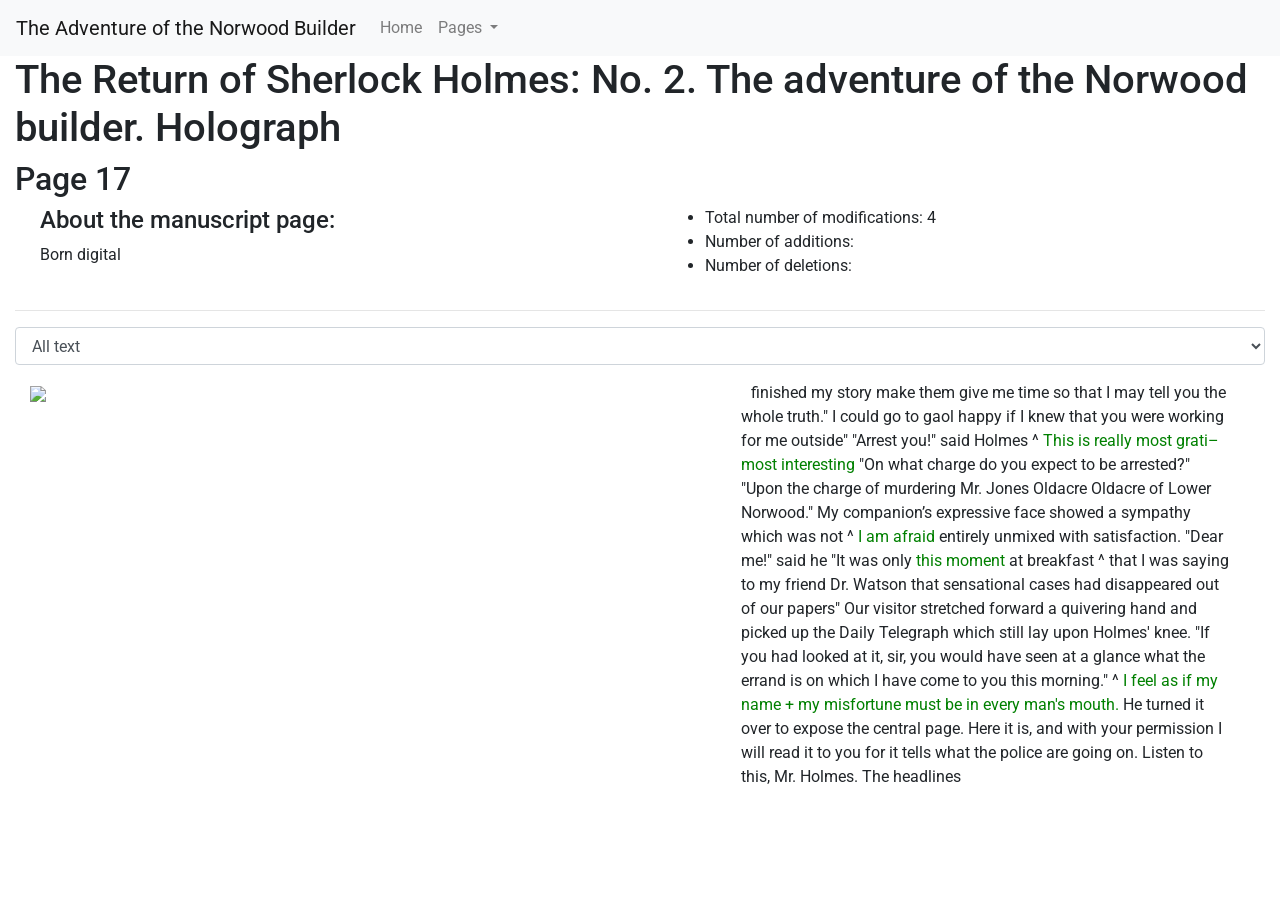
==== Page_17.html @ 6a465df5 "Content changes" ====
<!-- RENAME THIS FILE TO MATCH YOUR PAGE NAME **EXACTLY** -->

<!DOCTYPE html>
<html lang="en">
  <head>
    <meta charset="utf-8".>
    <meta name="viewport" content="width=device-width, initial-scale=1, shrink-to-fit=no"/>

    <link rel="stylesheet" href="https://stackpath.bootstrapcdn.com/bootstrap/4.3.1/css/bootstrap.min.css" integrity="sha384-ggOyR0iXCbMQv3Xipma34MD+dH/1fQ784/j6cY/iJTQUOhcWr7x9JvoRxT2MZw1T" crossorigin="anonymous">

    <script src="https://unpkg.com/mirador@latest/dist/mirador.min.js"></script>
    <link rel="stylesheet" href="https://fonts.googleapis.com/css?family=Roboto:300,400,500">

    <title>The Adventure of the Norwood Builder Digital Edition (Light)</title>
    <link href="style.css" rel="stylesheet">
  </head>

  <body>
    <nav class="navbar navbar-expand-lg navbar-light bg-light">
      <a class="navbar-brand" href="#">The Adventure of the Norwood Builder</a>
      <button class="navbar-toggler" type="button" data-toggle="collapse" data-target="#navbarNavDropdown" aria-controls="navbarNavDropdown" aria-expanded="false" aria-label="Toggle navigation">
        <span class="navbar-toggler-icon"></span>
      </button>
      <div class="collapse navbar-collapse" id="navbarNavDropdown">
        <ul class="navbar-nav">
          <a class="nav-link" href="index.html">Home</a>
          <li class="nav-item dropdown">
            <a class="nav-link dropdown-toggle" href="#" id="navbarDropdownMenuLink" role="button" data-toggle="dropdown" aria-haspopup="true" aria-expanded="false">
              Pages
            </a>
            <div class="dropdown-menu" aria-labelledby="navbarDropdownMenuLink">
              <!-- change the href and the text to exactly match your page number -->
              <a class="dropdown-item" href="Page_17.html">Page 17</a>
            </div>
          </li>
        </ul>
      </div>
    </nav>
    <div class="container-fluid">
      <h1>The Return of Sherlock Holmes: No. 2. The adventure of the Norwood builder. Holograph</h1>
      
      <!-- change the content of this h2 to match your page number -->
      <h2 id='folio'>Page 17</h2>
      <div id="stats"></div>
      <div class="form-group">
        <select class="form-control" id="sel-version" onChange="selectVersion(event)">
          <option value="all">All text</option>
          <option value="final">Final text (only additions)</option>
          <option value="first">First draft (no edits)</option>
        </select>
      </div>
      <div class="row">
        <div class="col-5">  
            <!-- change the src of this img to exactly match your page number -->
            <img src="Page_17.jpeg" />
        </div>
        <div class="col-7" id="text"></div>
      </div>
    </div>
    <script src="https://code.jquery.com/jquery-3.3.1.min.js" crossorigin="anonymous"></script>
    <script src="https://cdnjs.cloudflare.com/ajax/libs/popper.js/1.14.7/umd/popper.min.js" integrity="sha384-UO2eT0CpHqdSJQ6hJty5KVphtPhzWj9WO1clHTMGa3JDZwrnQq4sF86dIHNDz0W1" crossorigin="anonymous"></script>
    <script src="https://stackpath.bootstrapcdn.com/bootstrap/4.3.1/js/bootstrap.min.js" integrity="sha384-JjSmVgyd0p3pXB1rRibZUAYoIIy6OrQ6VrjIEaFf/nJGzIxFDsf4x0xIM+B07jRM" crossorigin="anonymous"></script>
    <script src="script.js"></script>
  </body>
</html>
---- style.css ----
body {

}
.starter-template {
  padding: 40px 15px;
  text-align: center;
}

img {
    max-width: 100%;
}

p {
    text-indent: 10px;
}

.row {
    width: 100%;
    margin-left: 0;
}

.col {
  margin-left: 10px;
  margin-right: 10px;
}

.add {
  color: green;
}

.del {
  text-decoration: line-through;
}
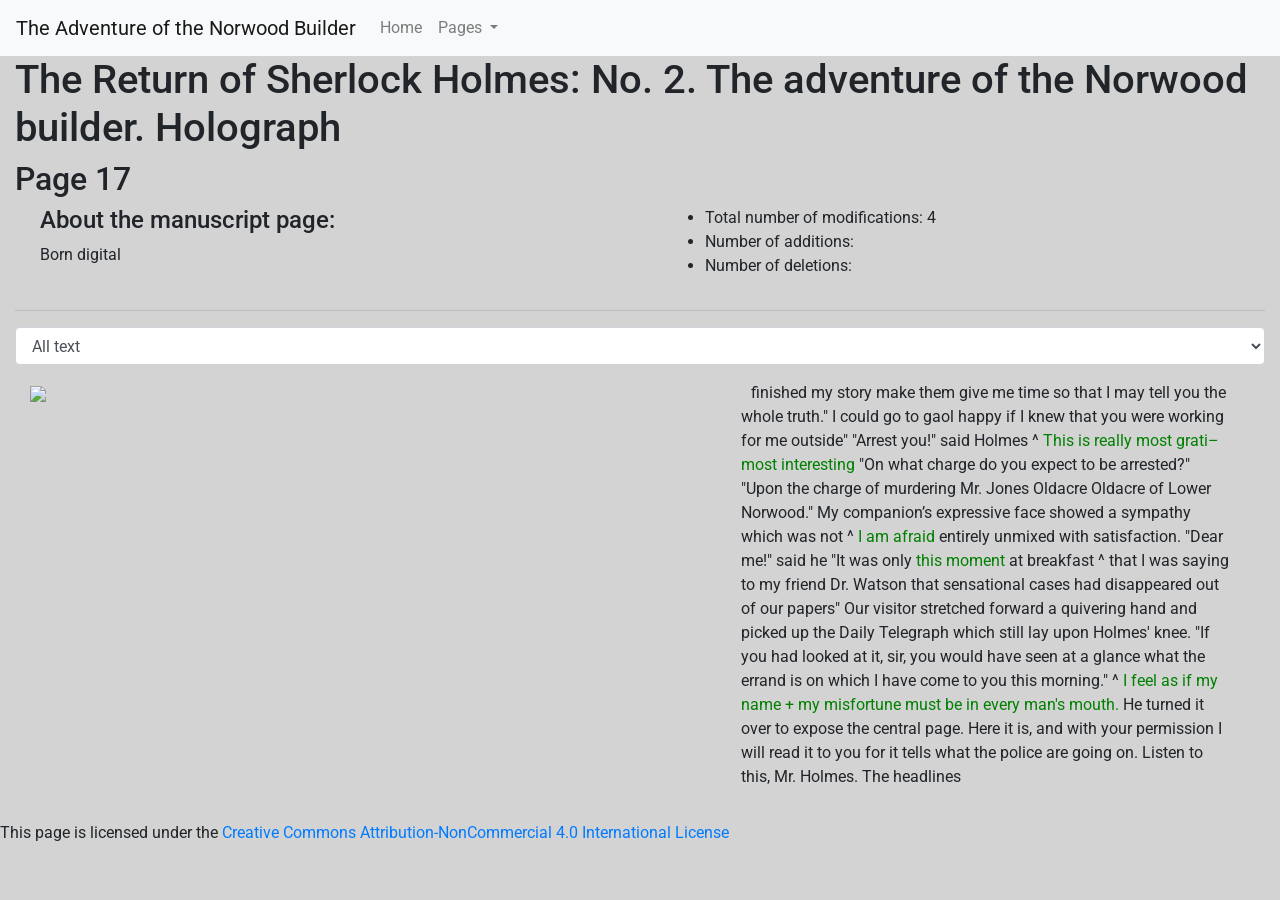
==== commit b3012767: "More changes" ====
--- a/Page_17.html
+++ b/Page_17.html
@@ -12,7 +12,7 @@
     <link rel="stylesheet" href="https://fonts.googleapis.com/css?family=Roboto:300,400,500">
 
     <title>The Adventure of the Norwood Builder Digital Edition (Light)</title>
-    <link href="style.css" rel="stylesheet">
+    <link href="Stylesheet.css" rel="stylesheet">
   </head>
 
   <body>
@@ -61,5 +61,6 @@
     <script src="https://cdnjs.cloudflare.com/ajax/libs/popper.js/1.14.7/umd/popper.min.js" integrity="sha384-UO2eT0CpHqdSJQ6hJty5KVphtPhzWj9WO1clHTMGa3JDZwrnQq4sF86dIHNDz0W1" crossorigin="anonymous"></script>
     <script src="https://stackpath.bootstrapcdn.com/bootstrap/4.3.1/js/bootstrap.min.js" integrity="sha384-JjSmVgyd0p3pXB1rRibZUAYoIIy6OrQ6VrjIEaFf/nJGzIxFDsf4x0xIM+B07jRM" crossorigin="anonymous"></script>
     <script src="script.js"></script>
+    </p>This page is licensed under the <a href="https://creativecommons.org/licenses/by-nc/4.0/" target="_blank">Creative Commons Attribution-NonCommercial 4.0 International License</a>
   </body>
 </html>
--- a/Stylesheet.css
+++ b/Stylesheet.css
@@ -0,0 +1,39 @@
+body {
+  background-color:LightGray;
+}
+.starter-template {
+  padding: 40px 15px;
+  text-align: center;
+}
+
+.subtitle {
+  text-align: right;
+  font-size: smaller;
+}
+
+img {
+    max-width: 100%;
+}
+
+p {
+    text-indent: 10px;
+}
+
+.row {
+    width: 100%;
+    margin-left: 0;
+}
+
+.col {
+  margin-left: 10px;
+  margin-right: 10px;
+}
+
+.add {
+  color: green;
+}
+
+.del {
+  text-decoration: line-through;
+}
+
